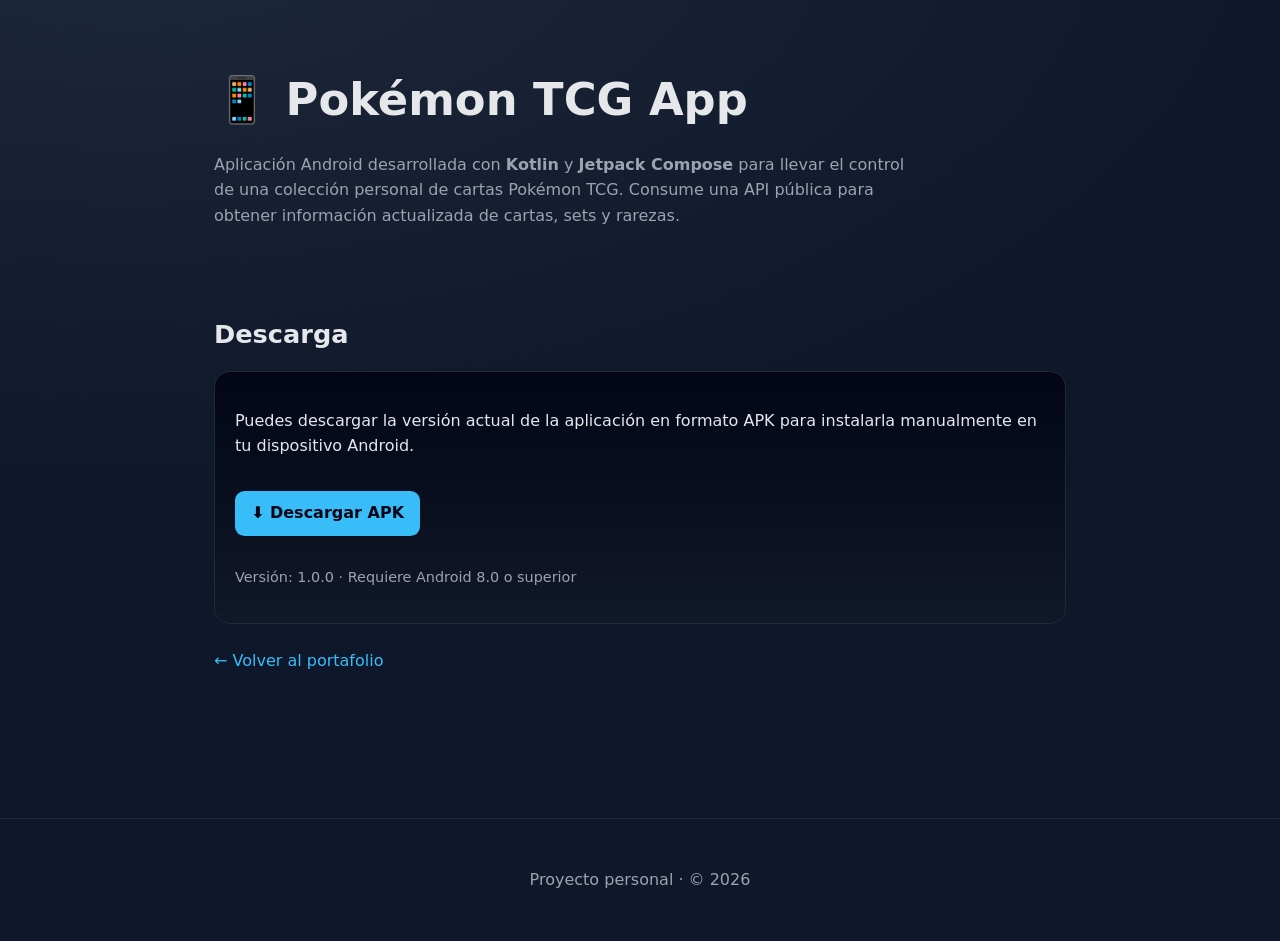
==== pokedex-tcg/index.html @ 54a9861e "Download Button" ====
<!DOCTYPE html>
<html lang="es">
<head>
  <meta charset="UTF-8" />
  <meta name="viewport" content="width=device-width, initial-scale=1.0" />
  <title>Pokémon TCG App</title>
  <meta name="description" content="Aplicación Android para gestionar tu colección de cartas Pokémon TCG." />

  <!-- Reutiliza los estilos globales del portafolio -->
  <link rel="stylesheet" href="/styles.css" />

  <style>
    /* Estilos específicos de esta página */
    .project-header {
      max-width: 900px;
      margin: 4rem auto 2rem;
      padding: 0 1.5rem;
    }

    .project-header h1 {
      font-size: clamp(2rem, 4vw, 2.8rem);
      margin-bottom: 0.5rem;
    }

    .project-header p {
      color: var(--muted);
      max-width: 700px;
    }

    .download {
      max-width: 900px;
      margin: 2rem auto 4rem;
      padding: 0 1.5rem;
    }

    .download-card {
      display: flex;
      flex-direction: column;
      gap: 1rem;
      align-items: flex-start;
    }

    .apk-info {
      font-size: 0.9rem;
      color: var(--muted);
    }
  </style>
</head>
<body>

  <header class="project-header">
    <h1>📱 Pokémon TCG App</h1>
    <p>
      Aplicación Android desarrollada con <strong>Kotlin</strong> y <strong>Jetpack Compose</strong>
      para llevar el control de una colección personal de cartas Pokémon TCG. 
      Consume una API pública para obtener información actualizada de cartas, sets y rarezas.
    </p>
  </header>

  <main>
    <section class="download">
      <h2>Descarga</h2>
      <div class="card download-card">
        <p>
          Puedes descargar la versión actual de la aplicación en formato APK para instalarla
          manualmente en tu dispositivo Android.
        </p>

        <a
          class="btn"
          href="https://github.com/Adriav/Pokedex-TCG/releases/download/v1.0.0/pokedex-tcg.apk"
          download
        >
          ⬇️ Descargar APK
        </a>

        <p class="apk-info">
          Versión: 1.0.0 · Requiere Android 8.0 o superior
        </p>
      </div>

      <p style="margin-top: 1.5rem;">
        <a href="/">← Volver al portafolio</a>
      </p>
    </section>
  </main>

  <footer>
    <p>Proyecto personal · © 2026</p>
  </footer>

</body>
</html>
---- styles.css ----
:root {
  --bg: #0f172a;        /* slate-900 */
  --card: #111827;      /* gray-900 */
  --text: #e5e7eb;      /* gray-200 */
  --muted: #9ca3af;     /* gray-400 */
  --accent: #38bdf8;    /* sky-400 */
  --accent-2: #22c55e;  /* green-500 */
}

* { box-sizing: border-box; }

body {
  margin: 0;
  font-family: system-ui, -apple-system, BlinkMacSystemFont, "Segoe UI",
    Roboto, Ubuntu, "Helvetica Neue", Arial, "Noto Sans", sans-serif;
  background: radial-gradient(
      1200px 600px at 10% -10%,
      #1e293b,
      transparent
    ),
    var(--bg);
  color: var(--text);
  line-height: 1.6;
}

a {
  color: var(--accent);
  text-decoration: none;
}

a:hover {
  text-decoration: underline;
}

header {
  padding: 4rem 1.5rem 3rem;
  max-width: 1100px;
  margin: auto;
}

header h1 {
  font-size: clamp(2rem, 4vw, 3rem);
  margin: 0 0 0.5rem;
}

header p {
  color: var(--muted);
  max-width: 720px;
}

.cta {
  margin-top: 1.5rem;
  display: flex;
  gap: 1rem;
  flex-wrap: wrap;
}

.btn {
  padding: 0.6rem 1rem;
  border-radius: 0.6rem;
  background: var(--accent);
  color: #020617;
  font-weight: 600;
}

.btn.secondary {
  background: transparent;
  color: var(--text);
  border: 1px solid #334155;
}

main {
  max-width: 1100px;
  margin: auto;
  padding: 0 1.5rem 4rem;
  display: grid;
  gap: 3rem;
}

section h2 {
  font-size: 1.6rem;
  margin-bottom: 1rem;
}

.card {
  background: linear-gradient(180deg, #020617, var(--card));
  border: 1px solid #1f2937;
  border-radius: 1rem;
  padding: 1.25rem;
}

.grid {
  display: grid;
  gap: 1.25rem;
}

.grid.cols-2 {
  grid-template-columns: repeat(auto-fit, minmax(260px, 1fr));
}

.tag {
  display: inline-block;
  padding: 0.2rem 0.6rem;
  border-radius: 999px;
  background: #020617;
  border: 1px solid #1f2937;
  font-size: 0.8rem;
  margin-right: 0.4rem;
  margin-top: 0.4rem;
}

footer {
  text-align: center;
  padding: 2rem 1rem;
  color: var(--muted);
  border-top: 1px solid #1f2937;
}

footer span {
  color: var(--accent-2);
}
@media (min-width: 600px) {
  .cta {
    justify-content: flex-start;
  }
}
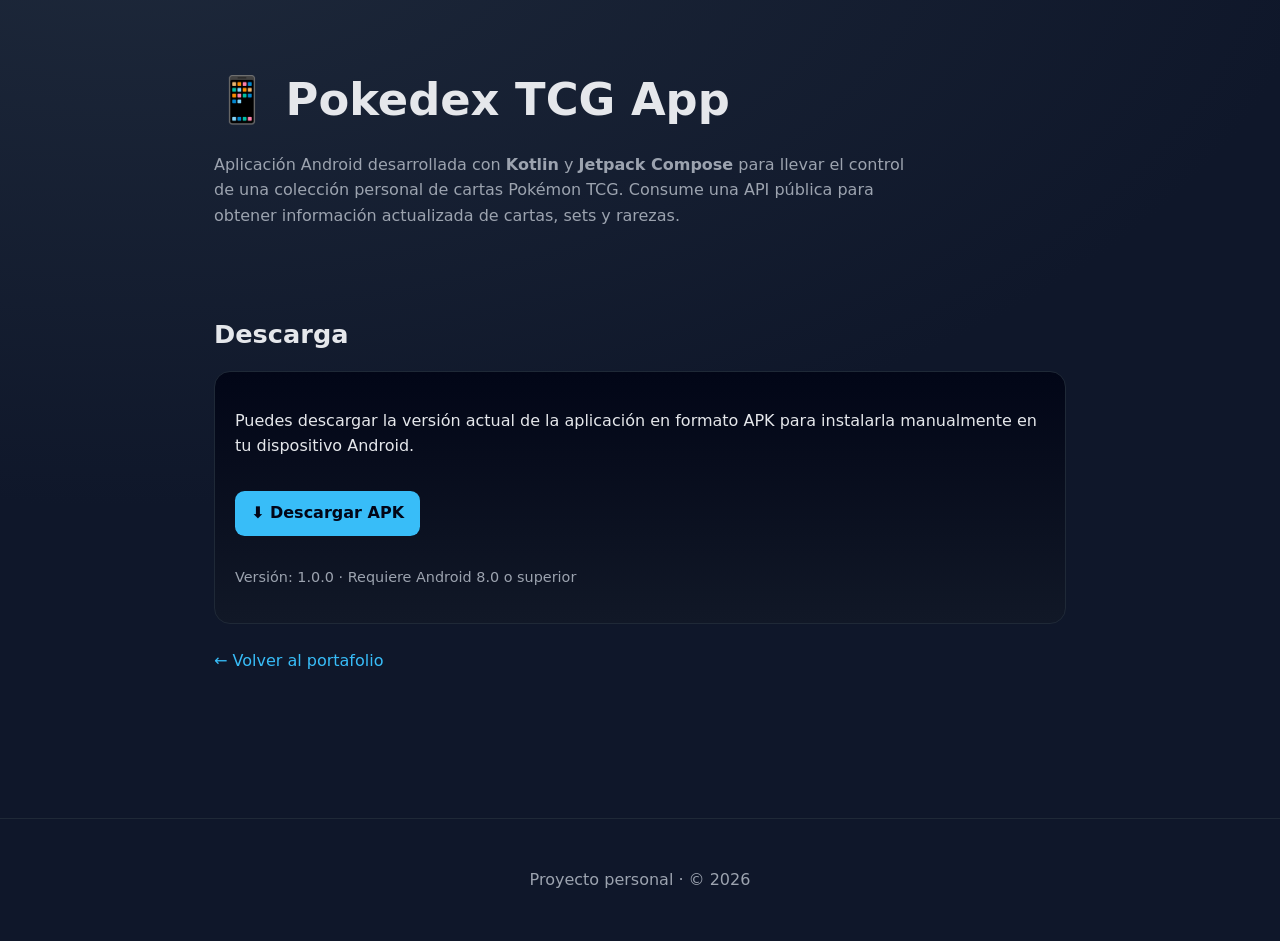
==== commit 2a232dad: "English version" ====
--- a/pokedex-tcg/index.html
+++ b/pokedex-tcg/index.html
@@ -3,53 +3,16 @@
 <head>
   <meta charset="UTF-8" />
   <meta name="viewport" content="width=device-width, initial-scale=1.0" />
-  <title>Pokémon TCG App</title>
+  <title>Pokedex TCG App</title>
   <meta name="description" content="Aplicación Android para gestionar tu colección de cartas Pokémon TCG." />
 
-  <!-- Reutiliza los estilos globales del portafolio -->
-  <link rel="stylesheet" href="/styles.css" />
-
-  <style>
-    /* Estilos específicos de esta página */
-    .project-header {
-      max-width: 900px;
-      margin: 4rem auto 2rem;
-      padding: 0 1.5rem;
-    }
-
-    .project-header h1 {
-      font-size: clamp(2rem, 4vw, 2.8rem);
-      margin-bottom: 0.5rem;
-    }
-
-    .project-header p {
-      color: var(--muted);
-      max-width: 700px;
-    }
-
-    .download {
-      max-width: 900px;
-      margin: 2rem auto 4rem;
-      padding: 0 1.5rem;
-    }
-
-    .download-card {
-      display: flex;
-      flex-direction: column;
-      gap: 1rem;
-      align-items: flex-start;
-    }
-
-    .apk-info {
-      font-size: 0.9rem;
-      color: var(--muted);
-    }
-  </style>
+  <link rel="stylesheet" href="/pokedex-tcg/styles.css" />
+  <link rel="stylesheet" href="../styles.css" />
 </head>
 <body>
 
   <header class="project-header">
-    <h1>📱 Pokémon TCG App</h1>
+    <h1>📱 Pokedex TCG App</h1>
     <p>
       Aplicación Android desarrollada con <strong>Kotlin</strong> y <strong>Jetpack Compose</strong>
       para llevar el control de una colección personal de cartas Pokémon TCG. 
--- a/pokedex-tcg/styles.css
+++ b/pokedex-tcg/styles.css
@@ -0,0 +1,39 @@
+/* Estilos específicos de esta página */
+.project-header {
+max-width: 900px;
+margin: 4rem auto 2rem;
+padding: 0 1.5rem;
+}
+
+
+.project-header h1 {
+font-size: clamp(2rem, 4vw, 2.8rem);
+margin-bottom: 0.5rem;
+}
+
+
+.project-header p {
+color: var(--muted);
+max-width: 700px;
+}
+
+
+.download {
+max-width: 900px;
+margin: 2rem auto 4rem;
+padding: 0 1.5rem;
+}
+
+
+.download-card {
+display: flex;
+flex-direction: column;
+gap: 1rem;
+align-items: flex-start;
+}
+
+
+.apk-info {
+font-size: 0.9rem;
+color: var(--muted);
+}
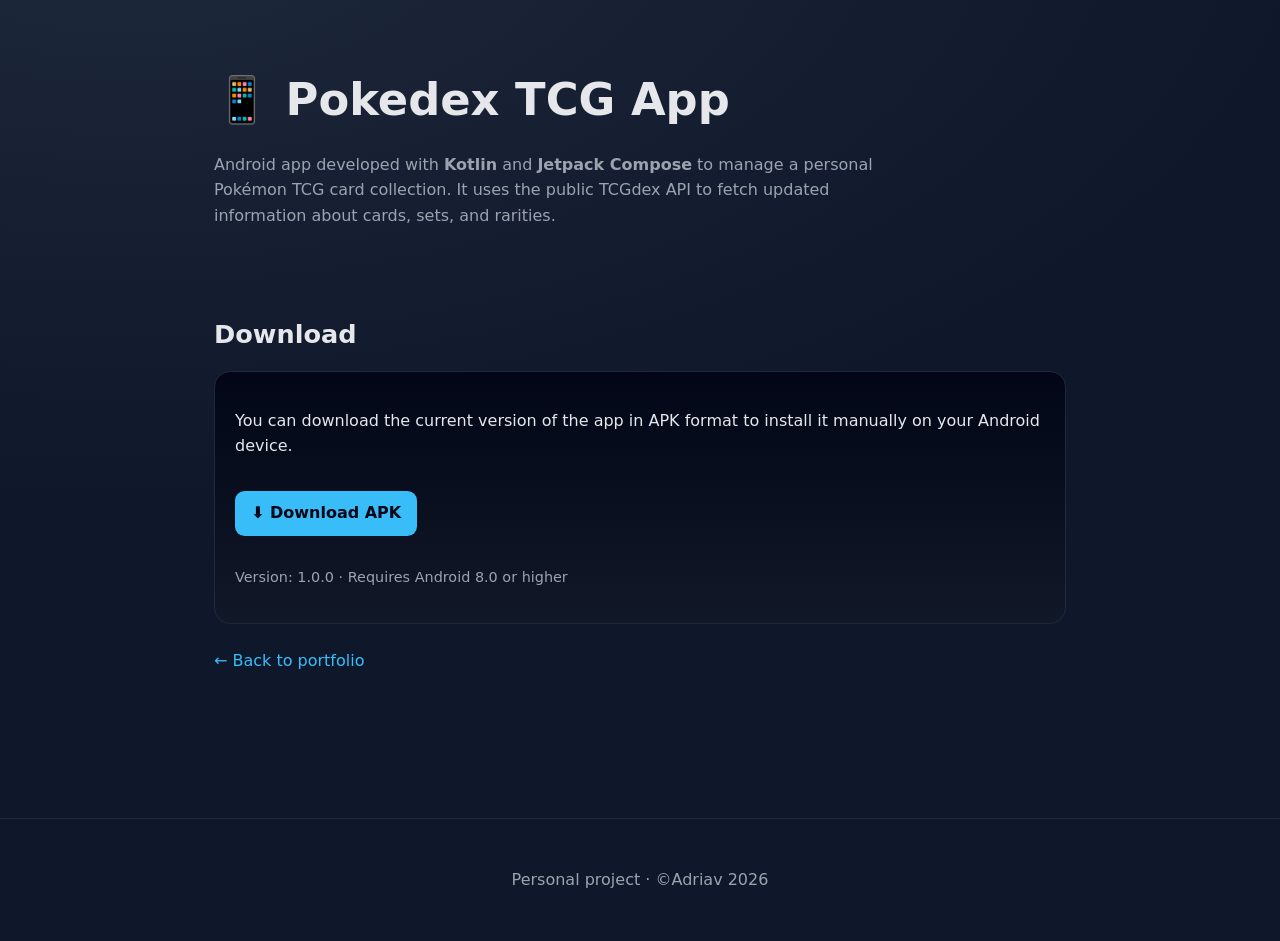
==== commit 0ee7c6b4: "Pokedex english page" ====
--- a/pokedex-tcg/index.html
+++ b/pokedex-tcg/index.html
@@ -4,53 +4,90 @@
   <meta charset="UTF-8" />
   <meta name="viewport" content="width=device-width, initial-scale=1.0" />
   <title>Pokedex TCG App</title>
-  <meta name="description" content="Aplicación Android para gestionar tu colección de cartas Pokémon TCG." />
+  <meta name="description" content="Android app to manage your Pokémon TCG card collection." />
+  <meta name="author" content="Adriav" />
+  <link rel="stylesheet" href="/styles.css" />
+  <style>
+    /* Specific styles for this page */
+    .project-header {
+      max-width: 900px;
+      margin: 4rem auto 2rem;
+      padding: 0 1.5rem;
+    }
 
-  <link rel="stylesheet" href="/pokedex-tcg/styles.css" />
-  <link rel="stylesheet" href="../styles.css" />
+
+    .project-header h1 {
+      font-size: clamp(2rem, 4vw, 2.8rem);
+      margin-bottom: 0.5rem;
+    }
+
+
+    .project-header p {
+      color: var(--muted);
+      max-width: 700px;
+    }
+
+
+    .download {
+      max-width: 900px;
+      margin: 2rem auto 4rem;
+      padding: 0 1.5rem;
+    }
+
+
+    .download-card {
+      display: flex;
+      flex-direction: column;
+      gap: 1rem;
+      align-items: flex-start;
+    }
+
+
+    .apk-info {
+      font-size: 0.9rem;
+      color: var(--muted);
+    }
+  </style>
 </head>
+
 <body>
 
   <header class="project-header">
     <h1>📱 Pokedex TCG App</h1>
     <p>
-      Aplicación Android desarrollada con <strong>Kotlin</strong> y <strong>Jetpack Compose</strong>
-      para llevar el control de una colección personal de cartas Pokémon TCG. 
-      Consume una API pública para obtener información actualizada de cartas, sets y rarezas.
+      Android app developed with <strong>Kotlin</strong> and <strong>Jetpack Compose</strong>
+      to manage a personal Pokémon TCG card collection.
+      It uses the public TCGdex API to fetch updated information about cards, sets, and rarities.
     </p>
   </header>
 
   <main>
     <section class="download">
-      <h2>Descarga</h2>
+      <h2>Download</h2>
       <div class="card download-card">
         <p>
-          Puedes descargar la versión actual de la aplicación en formato APK para instalarla
-          manualmente en tu dispositivo Android.
+          You can download the current version of the app in APK format to install it
+          manually on your Android device.
         </p>
 
-        <a
-          class="btn"
-          href="https://github.com/Adriav/Pokedex-TCG/releases/download/v1.0.0/pokedex-tcg.apk"
-          download
-        >
-          ⬇️ Descargar APK
+        <a class="btn" href="https://github.com/Adriav/Pokedex-TCG/releases/download/v1.0.0/pokedex-tcg.apk" download>
+          ⬇️ Download APK
         </a>
 
         <p class="apk-info">
-          Versión: 1.0.0 · Requiere Android 8.0 o superior
+          Version: 1.0.0 · Requires Android 8.0 or higher
         </p>
       </div>
 
       <p style="margin-top: 1.5rem;">
-        <a href="/">← Volver al portafolio</a>
+        <a href="/">← Back to portfolio</a>
       </p>
     </section>
   </main>
 
   <footer>
-    <p>Proyecto personal · © 2026</p>
+    <p>Personal project · ©Adriav 2026</p>
   </footer>
 
 </body>
-</html>
+</html>
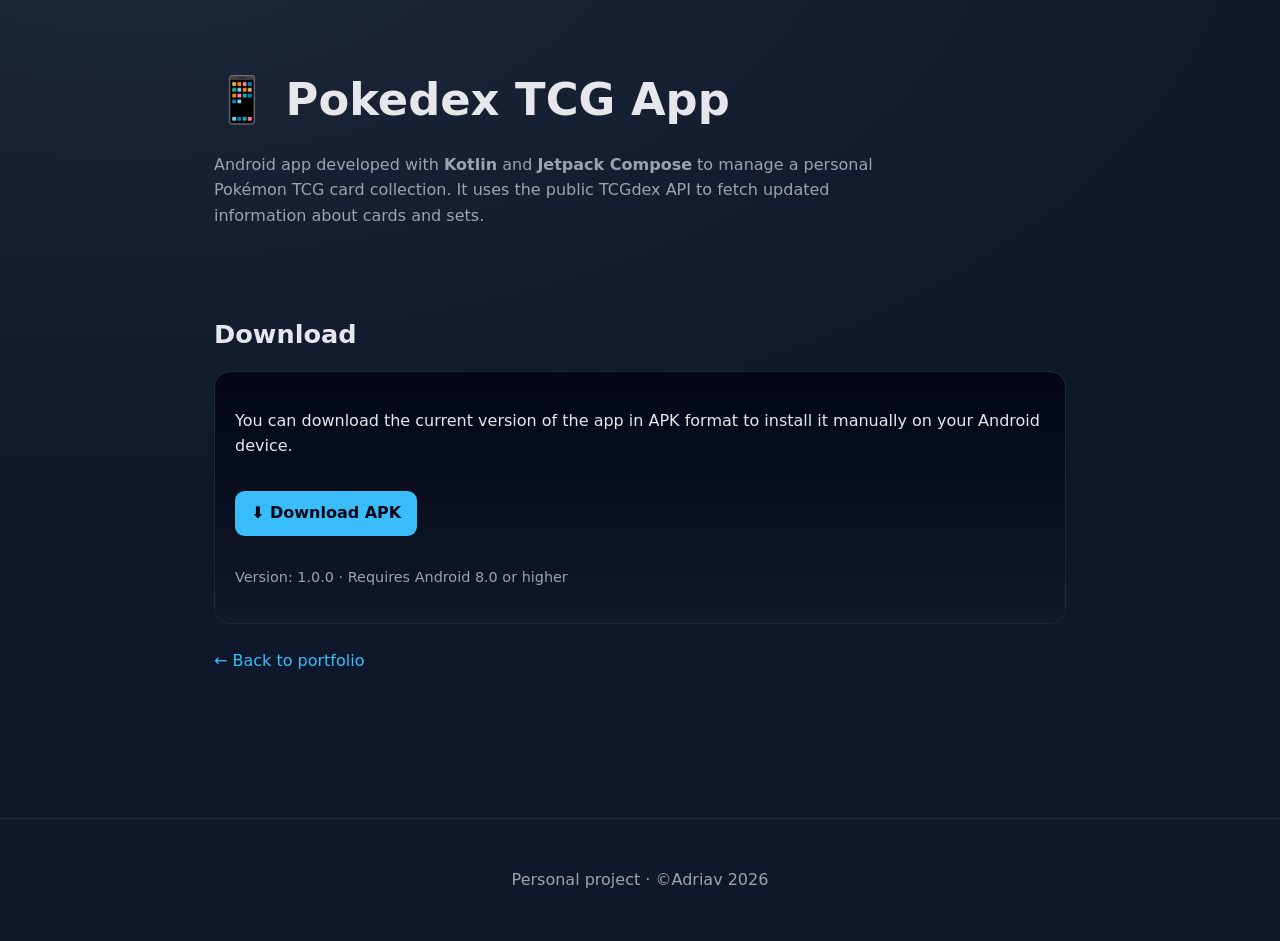
==== commit c93a62c8: "summary update" ====
--- a/pokedex-tcg/index.html
+++ b/pokedex-tcg/index.html
@@ -57,7 +57,7 @@
     <p>
       Android app developed with <strong>Kotlin</strong> and <strong>Jetpack Compose</strong>
       to manage a personal Pokémon TCG card collection.
-      It uses the public TCGdex API to fetch updated information about cards, sets, and rarities.
+      It uses the public TCGdex API to fetch updated information about cards and sets.
     </p>
   </header>
 
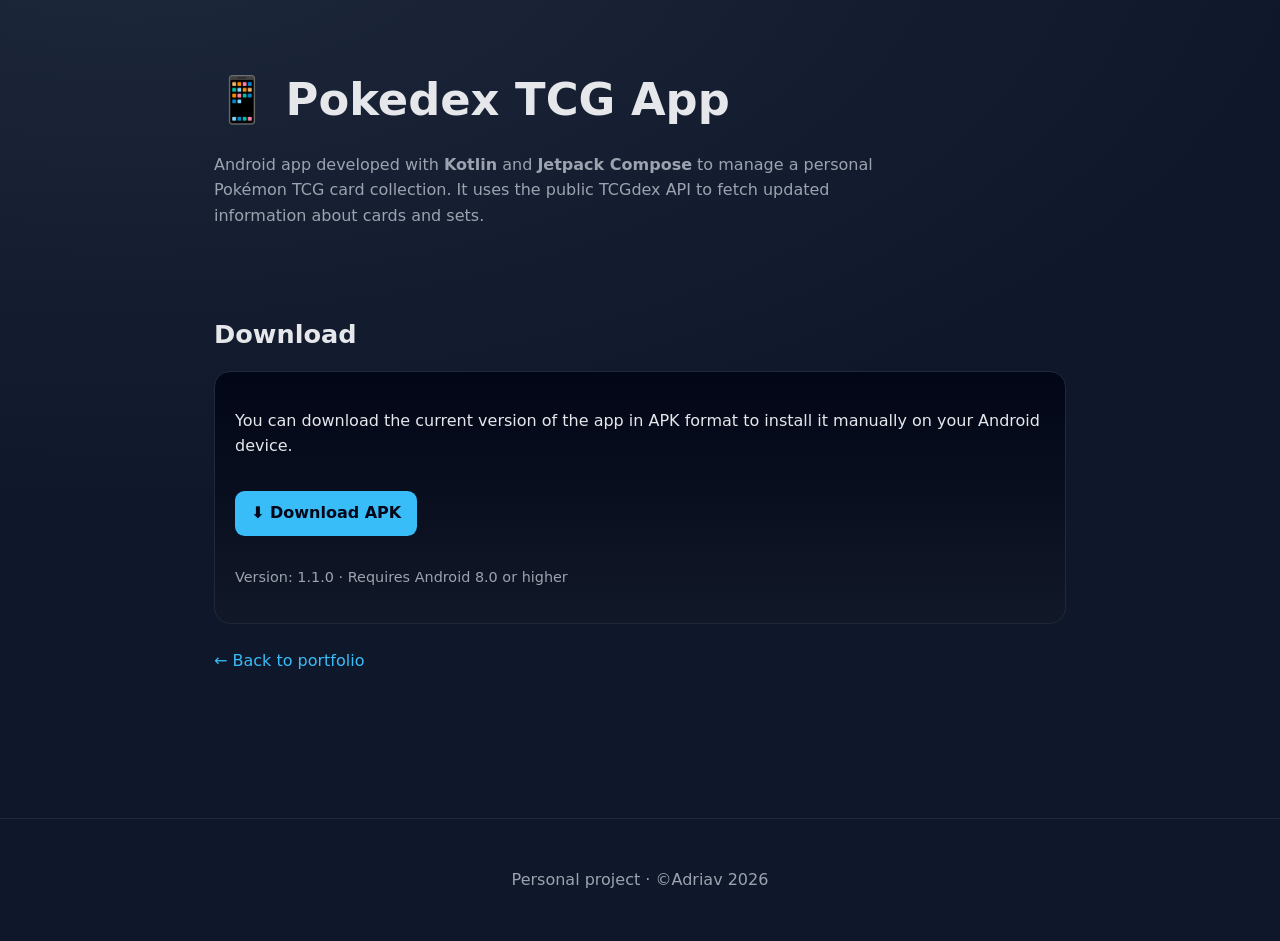
==== commit 93abf9ef: "Pokedex-TCG v1.1.0" ====
--- a/pokedex-tcg/index.html
+++ b/pokedex-tcg/index.html
@@ -75,7 +75,7 @@
         </a>
 
         <p class="apk-info">
-          Version: 1.0.0 · Requires Android 8.0 or higher
+          Version: 1.1.0 · Requires Android 8.0 or higher
         </p>
       </div>
 
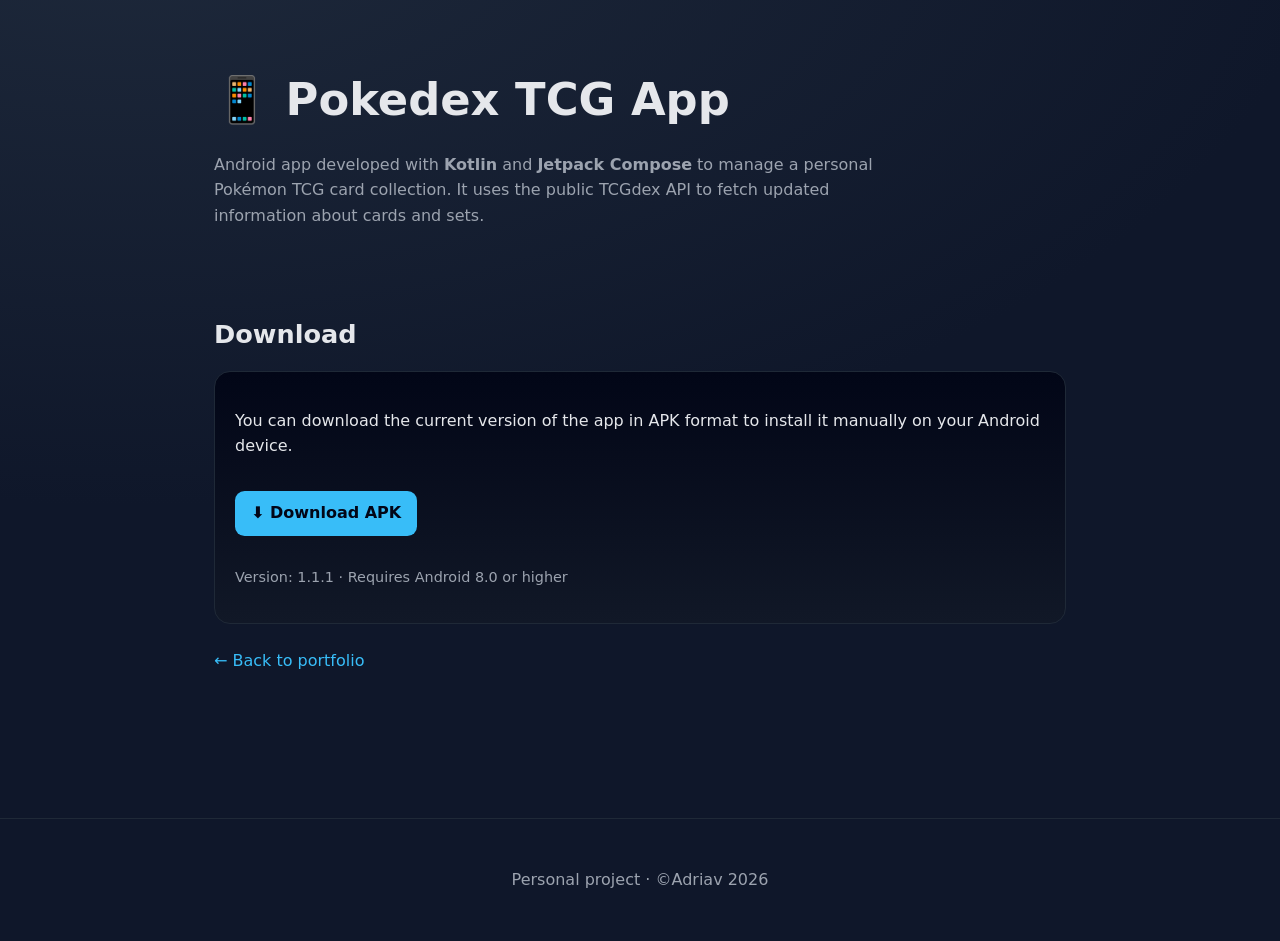
==== commit d6ca0356: "Update APK version to 1.1.1" ====
--- a/pokedex-tcg/index.html
+++ b/pokedex-tcg/index.html
@@ -70,12 +70,12 @@
           manually on your Android device.
         </p>
 
-        <a class="btn" href="https://github.com/Adriav/Pokedex-TCG/releases/download/v1.0.0/pokedex-tcg.apk" download>
+        <a class="btn" href="https://github.com/Adriav/Pokedex-TCG/releases/download/1.1.0/pokedex-tgc.apk" download>
           ⬇️ Download APK
         </a>
 
         <p class="apk-info">
-          Version: 1.1.0 · Requires Android 8.0 or higher
+          Version: 1.1.1 · Requires Android 8.0 or higher
         </p>
       </div>
 
@@ -90,4 +90,4 @@
   </footer>
 
 </body>
-</html>+</html>
